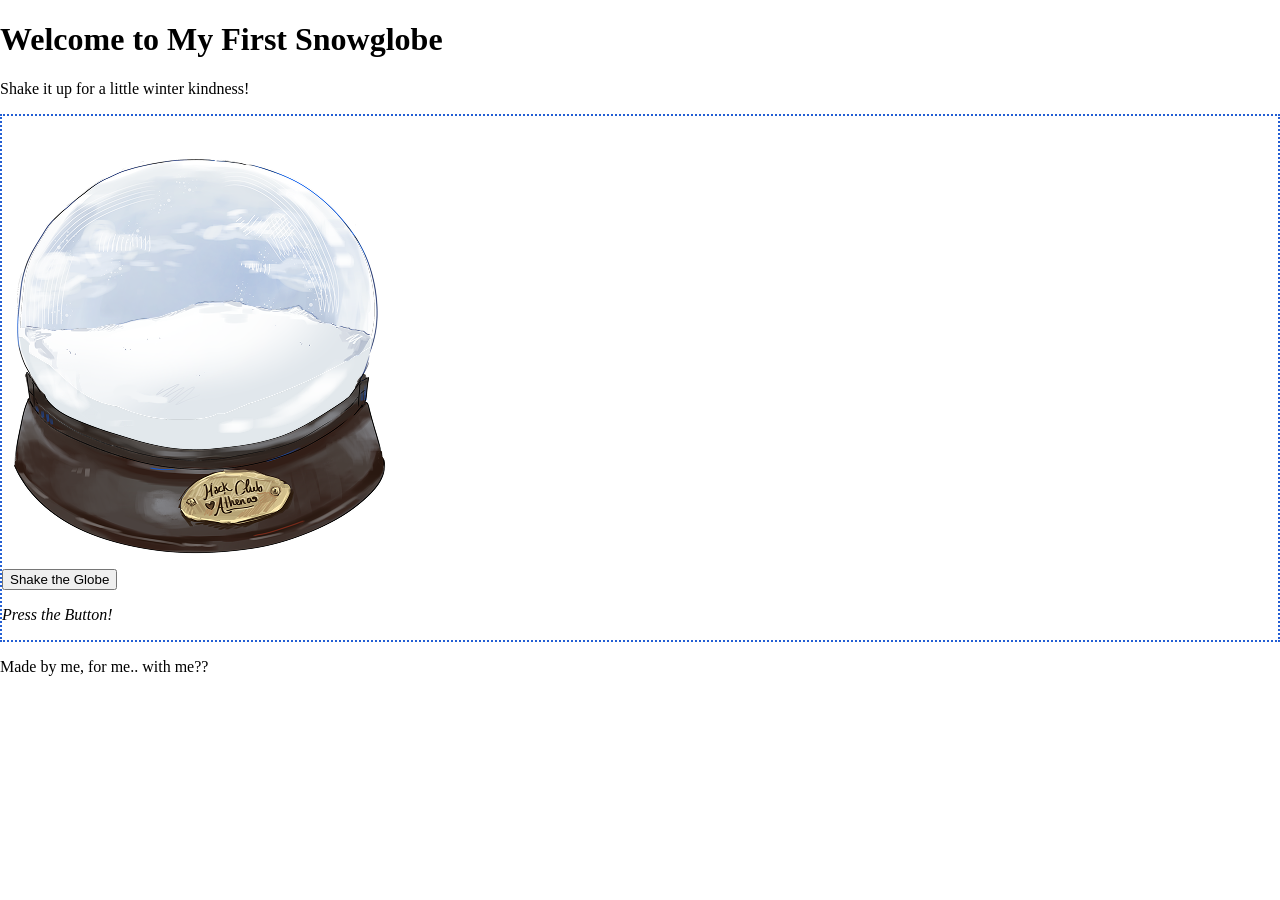
==== index.html @ f20421b1 "remove folder" ====
<!DOCTYPE html>
<html lang="en">
    <head>
        <meta charset="UTF-8">
        <meta name="viewport" content="width=device-width, initial-scale=1.0">
        <title>My First Snowglobe</title>
        <link rel="stylesheet" href="style.css">
    </head>
    <body>
        <header class="hero">
            <h1>Welcome to My First Snowglobe</h1>
            <p>Shake it up for a little winter kindness!</p>
        </header>
        <main>
            <section class="globe-card">
                <div class="globe" id="globe">
                    <img class="scene" src="snowglobe.png" alt="a snowglobe">
                </div>
                <button id="shake">Shake the Globe</button>
                <p class="message" id="message">Press the Button!</p>
            </section>
        </main>
        <footer>
            <p>Made by me, for me.. with me??</p>
        </footer>
    </body>
</html>
---- style.css ----
body {
    margin: 0;
}

.globe-card {
    border: 2px dotted #235fd4;
}

#message {
    font-style: italic;
}
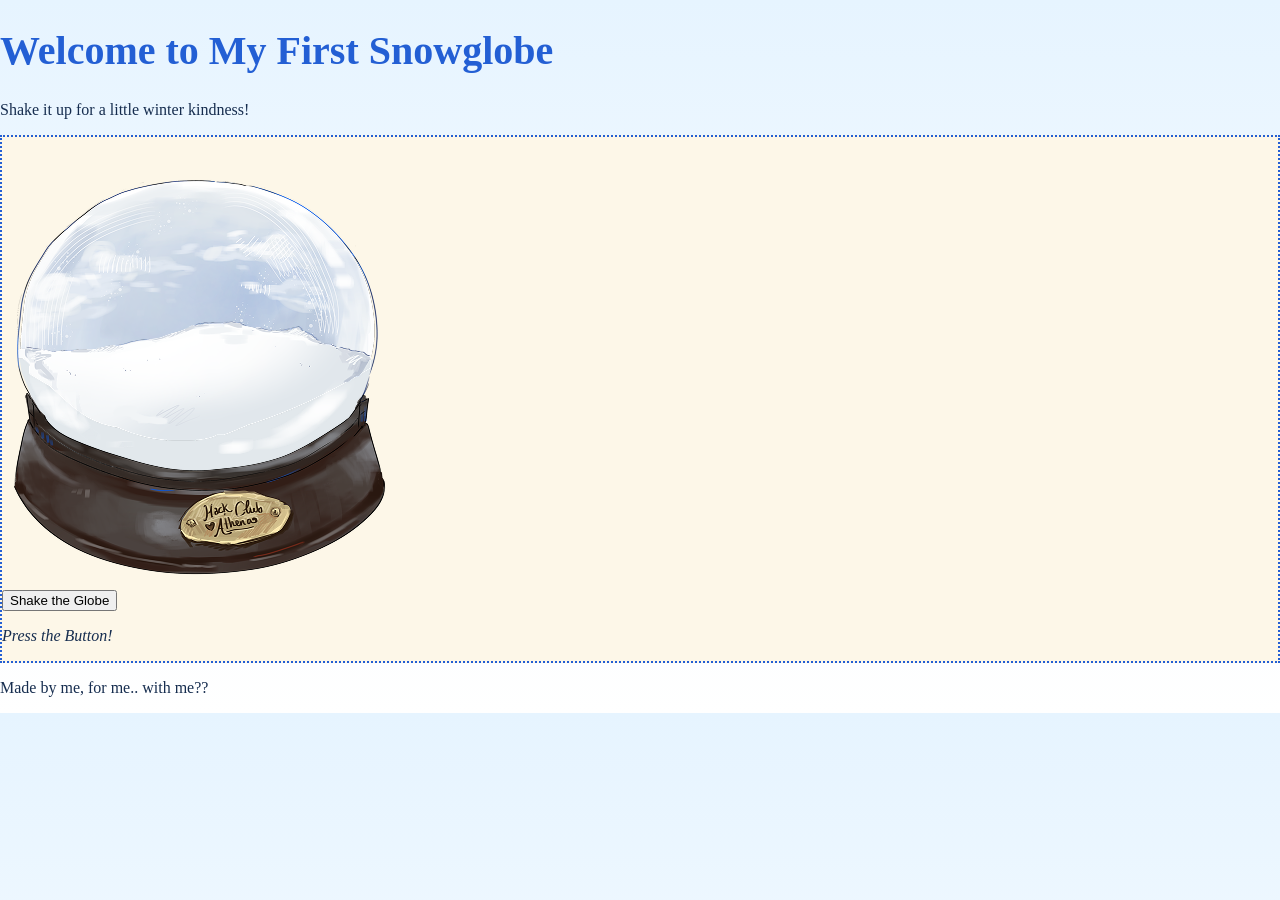
==== commit 129ea1d5: "fixed fonts" ====
--- a/index.html
+++ b/index.html
@@ -5,6 +5,9 @@
         <meta name="viewport" content="width=device-width, initial-scale=1.0">
         <title>My First Snowglobe</title>
         <link rel="stylesheet" href="style.css">
+        <link rel="preconnect" href="https://fonts.googleapis.com">
+        <link rel="preconnect" href="https://fonts.gstatic.com" crossorigin>
+        <link href="https://fonts.googleapis.com/css2?family=Lavishly+Yours&display=swap" rel="stylesheet">
     </head>
     <body>
         <header class="hero">
--- a/style.css
+++ b/style.css
@@ -1,8 +1,22 @@
 body {
     margin: 0;
+    color: #162d4f;
+    background: linear-gradient(#e6f4ff, #ffffff);
+    font-family: "Bonheur Royale", cursive;
+    font-weight: 400;
+    font-style: normal;
 }
 
+h1 {
+    color: #235fd4;
+    font-size: 2.5rem;
+}
+
+.tagline {
+    color: #df5034;
+}
 .globe-card {
+    background: #fdf7e8;
     border: 2px dotted #235fd4;
 }
 
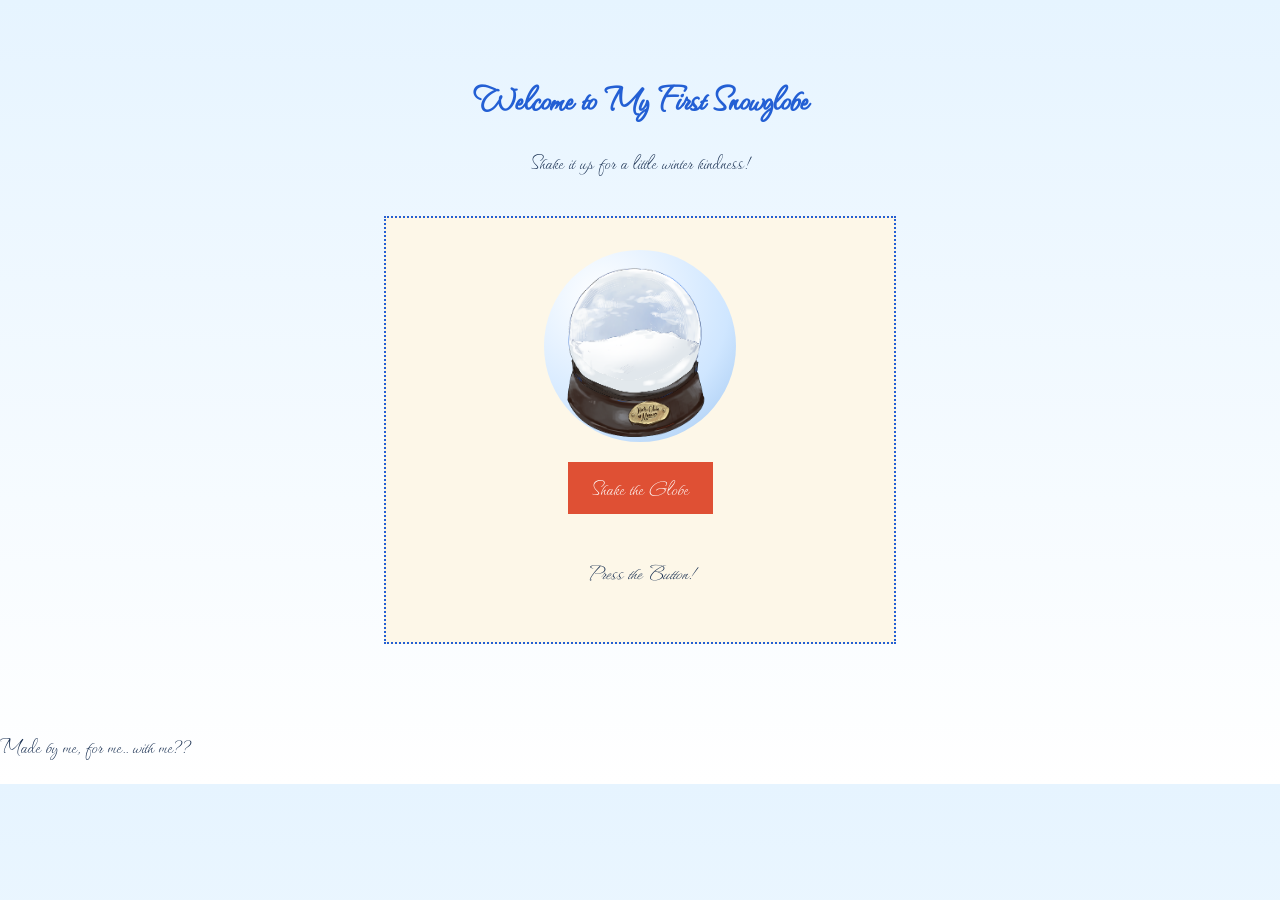
==== commit 646af835: "final css & script" ====
--- a/index.html
+++ b/index.html
@@ -7,7 +7,7 @@
         <link rel="stylesheet" href="style.css">
         <link rel="preconnect" href="https://fonts.googleapis.com">
         <link rel="preconnect" href="https://fonts.gstatic.com" crossorigin>
-        <link href="https://fonts.googleapis.com/css2?family=Lavishly+Yours&display=swap" rel="stylesheet">
+        <link href="https://fonts.googleapis.com/css2?family=Waterfall&display=swap" rel="stylesheet">
     </head>
     <body>
         <header class="hero">
@@ -26,5 +26,6 @@
         <footer>
             <p>Made by me, for me.. with me??</p>
         </footer>
+        <script src="script.js"></script>
     </body>
 </html>
--- a/style.css
+++ b/style.css
@@ -2,9 +2,10 @@
     margin: 0;
     color: #162d4f;
     background: linear-gradient(#e6f4ff, #ffffff);
-    font-family: "Bonheur Royale", cursive;
+    font-family: "Waterfall", cursive;
     font-weight: 400;
     font-style: normal;
+    font-size: 1.5rem;
 }
 
 h1 {
@@ -15,9 +16,66 @@
 .tagline {
     color: #df5034;
 }
+
+.hero {
+    padding: 3rem 1rem 1rem;
+    text-align: center;
+}
+
+main {
+    max-width: 32rem;
+    margin: 0 auto;
+    padding: 0 1rem 4rem;
+}
+
 .globe-card {
     background: #fdf7e8;
     border: 2px dotted #235fd4;
+    padding: 2rem;
+    display: flex;
+    flex-direction: column;
+    align-items: center;
+    gap: 1.25rem;
+}
+
+.globe {
+    width: 12rem;
+    height: 12rem;
+    border-radius: 50%;
+    background: radial-gradient(circle at 30% 25%, #ffffff, #cfe6ff 65%, #9dc4ef);
+    display: flex;
+    justify-content: center;
+}
+
+.scene {
+    width: 80%;
+}
+
+button {
+    font: inherit;
+    color: #ffffff;
+    background: #df5034;
+    border: none;
+    padding: 0.75rem 1.5rem;
+    cursor: pointer;
+    transition: background 150ms ease, transform 150ms ease;
+}
+
+button:hover {
+    background: #a43835;
+    transform: scale(1.05);
+}
+
+@keyframes shake {
+    0%, 100% { transform: translateX(0) rotate(0deg); }
+  20% { transform: translateX(-0.6rem) rotate(-4deg); }
+  40% { transform: translateX(0.6rem) rotate(4deg); }
+  60% { transform: translateX(-0.4rem) rotate(-2deg); }
+  80% { transform: translateX(0.4rem) rotate(2deg); }
+}
+ 
+.globe.shaking {
+  animation: shake 600ms ease;
 }
 
 #message {
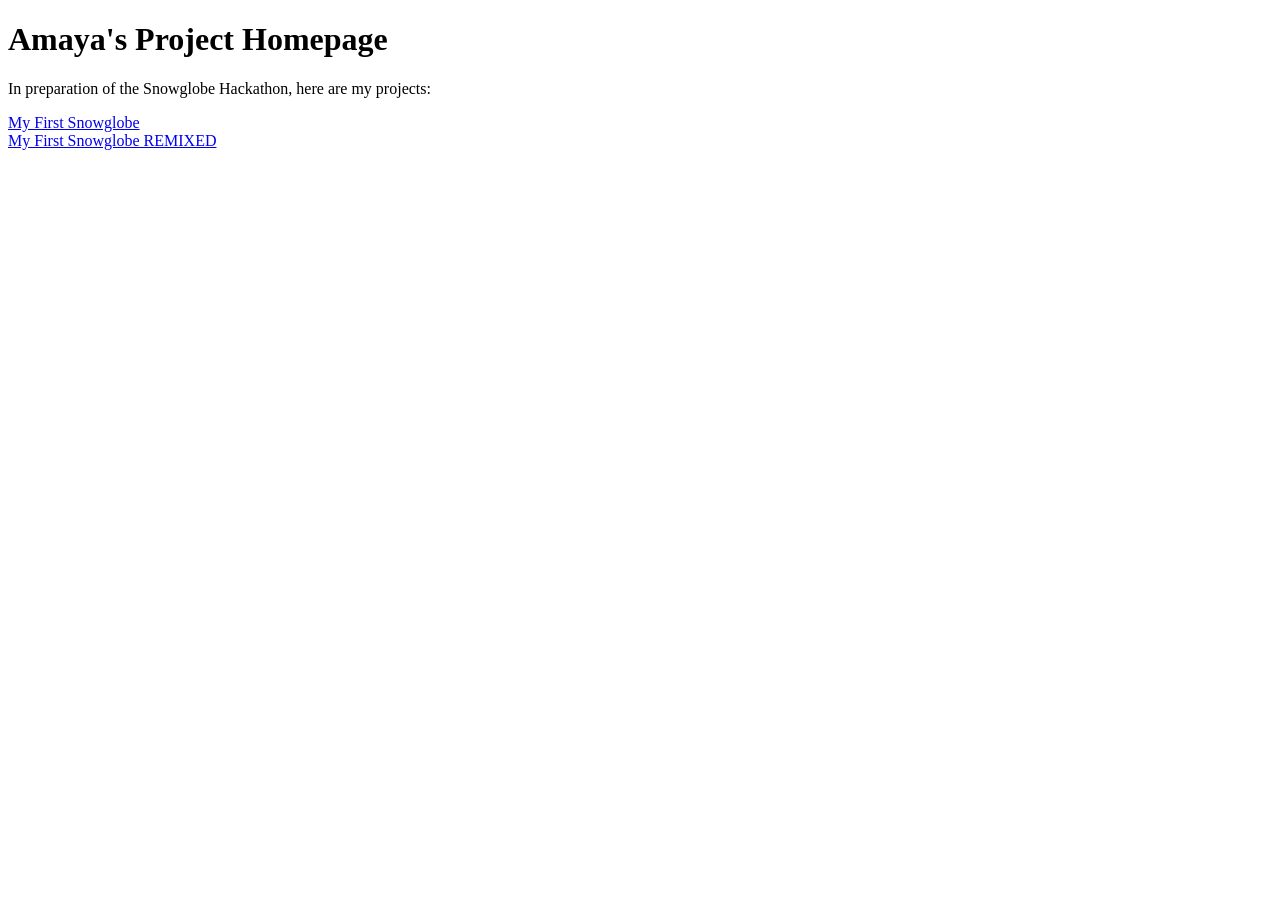
==== commit aff94b9d: "homepage backbones" ====
--- a/index.html
+++ b/index.html
@@ -1,31 +1,12 @@
 <!DOCTYPE html>
-<html lang="en">
+<html>
     <head>
-        <meta charset="UTF-8">
-        <meta name="viewport" content="width=device-width, initial-scale=1.0">
-        <title>My First Snowglobe</title>
-        <link rel="stylesheet" href="style.css">
-        <link rel="preconnect" href="https://fonts.googleapis.com">
-        <link rel="preconnect" href="https://fonts.gstatic.com" crossorigin>
-        <link href="https://fonts.googleapis.com/css2?family=Waterfall&display=swap" rel="stylesheet">
+        <title>MY Project Home Page</title>
     </head>
     <body>
-        <header class="hero">
-            <h1>Welcome to My First Snowglobe</h1>
-            <p>Shake it up for a little winter kindness!</p>
-        </header>
-        <main>
-            <section class="globe-card">
-                <div class="globe" id="globe">
-                    <img class="scene" src="snowglobe.png" alt="a snowglobe">
-                </div>
-                <button id="shake">Shake the Globe</button>
-                <p class="message" id="message">Press the Button!</p>
-            </section>
-        </main>
-        <footer>
-            <p>Made by me, for me.. with me??</p>
-        </footer>
-        <script src="script.js"></script>
+        <h1>Amaya's Project Homepage</h1>
+        <p>In preparation of the Snowglobe Hackathon, here are my projects:</p>
+        <a href="my-first-snowglobe/index.html">My First Snowglobe</a><br>
+        <a href="my-first-snowglobe-REMIX/index.html">My First Snowglobe REMIXED</a>
     </body>
 </html>
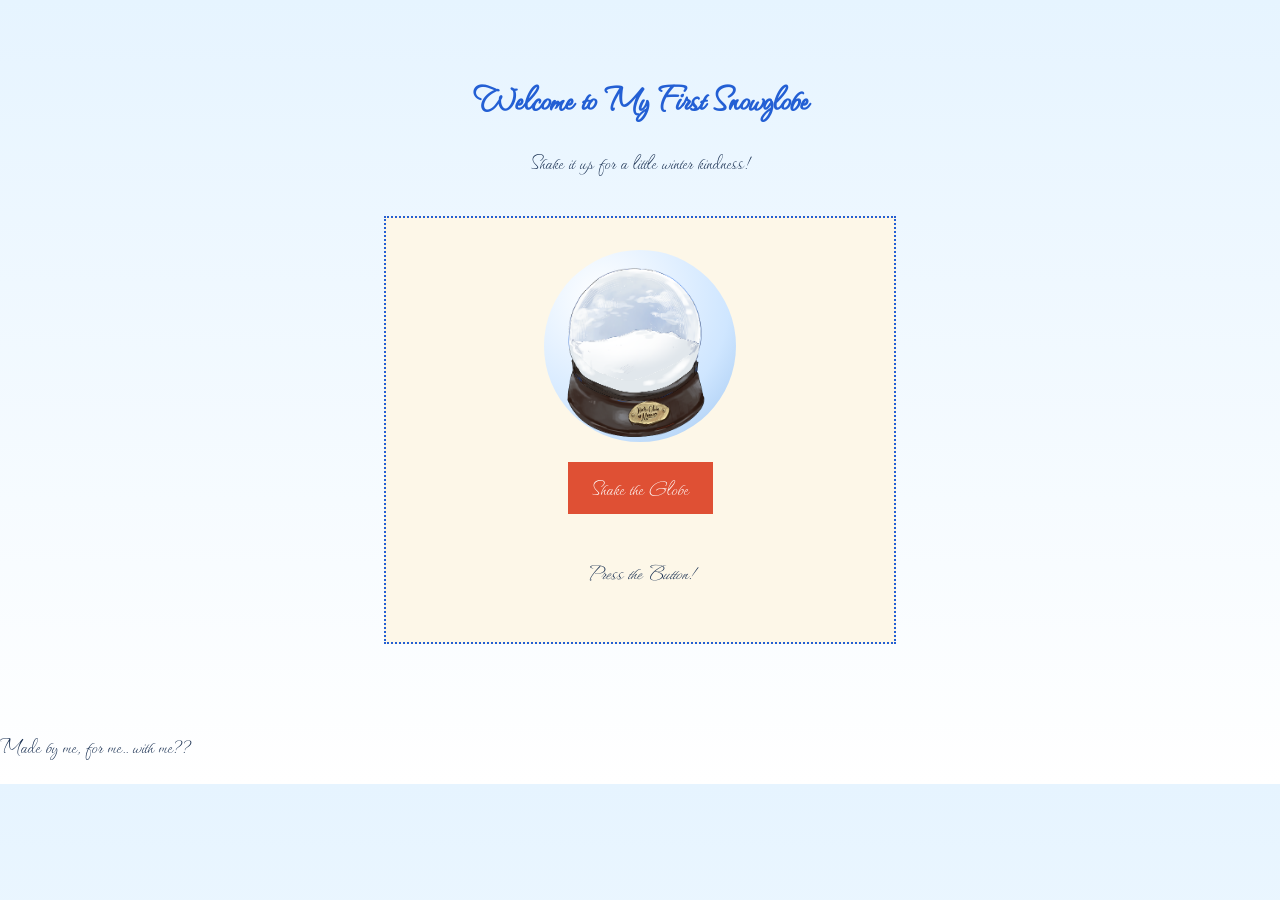
==== commit 1944130e: "files & folders adjustments" ====
--- a/index.html
+++ b/index.html
@@ -1,12 +1,31 @@
 <!DOCTYPE html>
-<html>
+<html lang="en">
     <head>
-        <title>MY Project Home Page</title>
+        <meta charset="UTF-8">
+        <meta name="viewport" content="width=device-width, initial-scale=1.0">
+        <title>My First Snowglobe</title>
+        <link rel="stylesheet" href="style.css">
+        <link rel="preconnect" href="https://fonts.googleapis.com">
+        <link rel="preconnect" href="https://fonts.gstatic.com" crossorigin>
+        <link href="https://fonts.googleapis.com/css2?family=Waterfall&display=swap" rel="stylesheet">
     </head>
     <body>
-        <h1>Amaya's Project Homepage</h1>
-        <p>In preparation of the Snowglobe Hackathon, here are my projects:</p>
-        <a href="my-first-snowglobe/index.html">My First Snowglobe</a><br>
-        <a href="my-first-snowglobe-REMIX/index.html">My First Snowglobe REMIXED</a>
+        <header class="hero">
+            <h1>Welcome to My First Snowglobe</h1>
+            <p>Shake it up for a little winter kindness!</p>
+        </header>
+        <main>
+            <section class="globe-card">
+                <div class="globe" id="globe">
+                    <img class="scene" src="snowglobe.png" alt="a snowglobe">
+                </div>
+                <button id="shake">Shake the Globe</button>
+                <p class="message" id="message">Press the Button!</p>
+            </section>
+        </main>
+        <footer>
+            <p>Made by me, for me.. with me??</p>
+        </footer>
+        <script src="script.js"></script>
     </body>
 </html>
--- a/style.css
+++ b/style.css
@@ -0,0 +1,83 @@
+body {
+    margin: 0;
+    color: #162d4f;
+    background: linear-gradient(#e6f4ff, #ffffff);
+    font-family: "Waterfall", cursive;
+    font-weight: 400;
+    font-style: normal;
+    font-size: 1.5rem;
+}
+
+h1 {
+    color: #235fd4;
+    font-size: 2.5rem;
+}
+
+.tagline {
+    color: #df5034;
+}
+
+.hero {
+    padding: 3rem 1rem 1rem;
+    text-align: center;
+}
+
+main {
+    max-width: 32rem;
+    margin: 0 auto;
+    padding: 0 1rem 4rem;
+}
+
+.globe-card {
+    background: #fdf7e8;
+    border: 2px dotted #235fd4;
+    padding: 2rem;
+    display: flex;
+    flex-direction: column;
+    align-items: center;
+    gap: 1.25rem;
+}
+
+.globe {
+    width: 12rem;
+    height: 12rem;
+    border-radius: 50%;
+    background: radial-gradient(circle at 30% 25%, #ffffff, #cfe6ff 65%, #9dc4ef);
+    display: flex;
+    justify-content: center;
+}
+
+.scene {
+    width: 80%;
+}
+
+button {
+    font: inherit;
+    color: #ffffff;
+    background: #df5034;
+    border: none;
+    padding: 0.75rem 1.5rem;
+    cursor: pointer;
+    transition: background 150ms ease, transform 150ms ease;
+}
+
+button:hover {
+    background: #a43835;
+    transform: scale(1.05);
+}
+
+@keyframes shake {
+    0%, 100% { transform: translateX(0) rotate(0deg); }
+  20% { transform: translateX(-0.6rem) rotate(-4deg); }
+  40% { transform: translateX(0.6rem) rotate(4deg); }
+  60% { transform: translateX(-0.4rem) rotate(-2deg); }
+  80% { transform: translateX(0.4rem) rotate(2deg); }
+}
+ 
+.globe.shaking {
+  animation: shake 600ms ease;
+}
+
+#message {
+    font-style: italic;
+}
